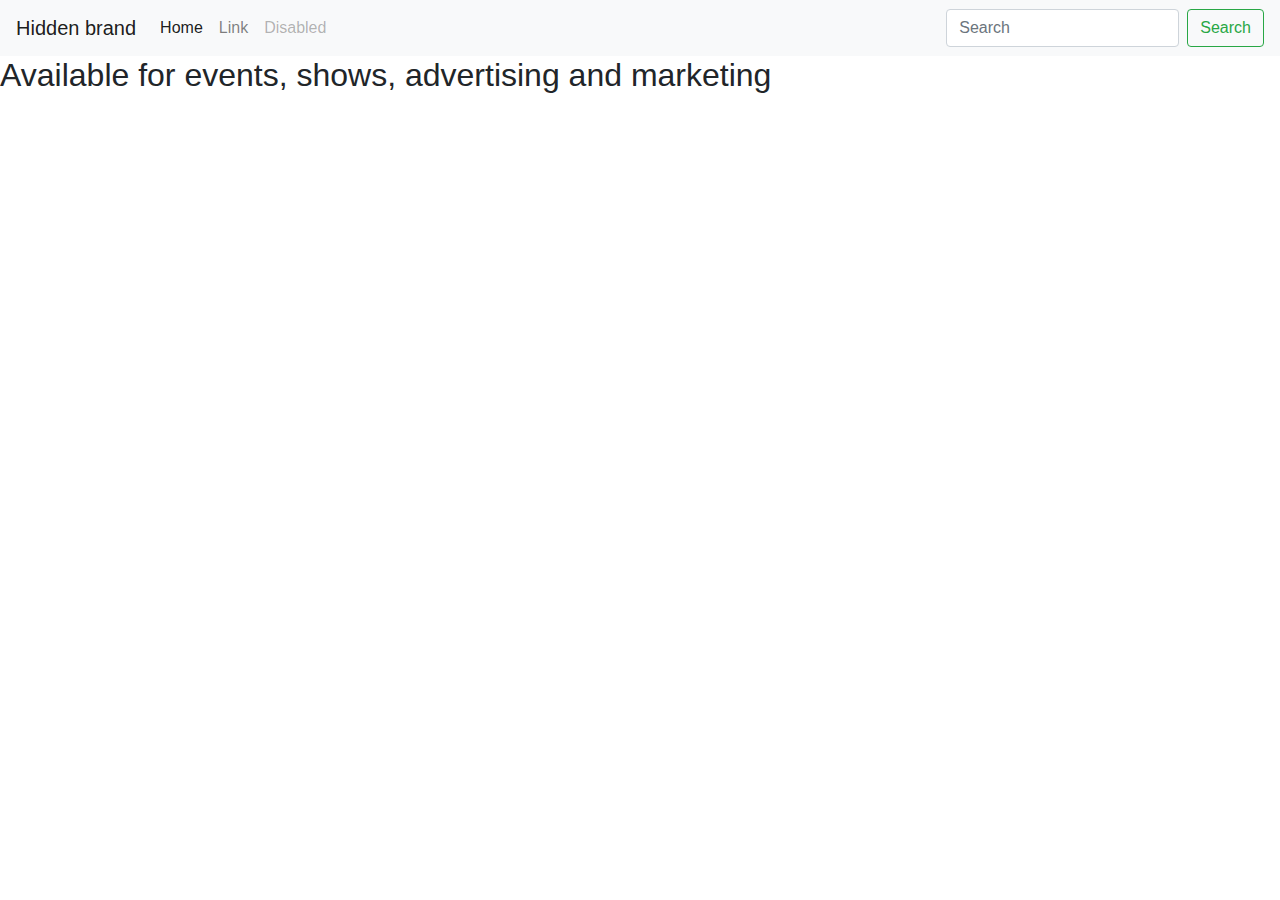
==== index.html @ ab8acf97 "background imgae html added" ====
<!DOCTYPE html>
<html lang="en">
<head>
<meta charset="UTF-8">
<meta name="viewport" content="width=device-width, initial-scale=1.0"><!------Mobile Website Screen Response Created using !TAB------------>
<link rel="stylesheet" href="https://stackpath.bootstrapcdn.com/bootstrap/4.5.0/css/bootstrap.min.css"><!---BOOTSTRAP CDN ADDED---->
<link rel="stylesheet" href="https://use.fontawesome.com/releases/v5.0.10/css/all.css"><!--FONT AWSOME CDN FROM BOOTSTRAP-->
<link rel="stylesheet" href="assests/css/style.css"><!------CSS Stylesheet included in HTML and created in CSS file-->
    <title>Romeo Teacup 2nd Submission</title>
</head>
<body>
<section id="navbar">
<nav class="navbar fixed-top navbar-expand-lg navbar-light bg-light">
  <button class="navbar-toggler" type="button" data-toggle="collapse" data-target="#navbarTogglerDemo01" aria-controls="navbarTogglerDemo01" aria-expanded="false" aria-label="Toggle navigation">
    <span class="navbar-toggler-icon"></span>
  </button>
  <div class="collapse navbar-collapse" id="navbarTogglerDemo01">
    <a class="navbar-brand" href="#">Hidden brand</a>
    <ul class="navbar-nav mr-auto mt-2 mt-lg-0">
      <li class="nav-item active">
        <a class="nav-link" href="#">Home <span class="sr-only">(current)</span></a>
      </li>
      <li class="nav-item">
        <a class="nav-link" href="#">Link</a>
      </li>
      <li class="nav-item">
        <a class="nav-link disabled" href="#">Disabled</a>
      </li>
    </ul>
    <form class="form-inline my-2 my-lg-0">
      <input class="form-control mr-sm-2" type="search" placeholder="Search" aria-label="Search">
      <button class="btn btn-outline-success my-2 my-sm-0" type="submit">Search</button>
    </form>
  </div>
</nav>
</section>
<!---NAVAGATION BAR END---> 
<body>
<!--------------------------Background Home Page image added and edited in CSS --------------->
<section id="hero-outer">
<div id="hero-image"></div>
<div id="cover-text">
    <h1>ROMEO TEACUP</h1>
    <h2>Available for events, shows, advertising and marketing</h2>
</div>
</section><!-------------------------Background Home Page END----------------------------------> 
<footer></footer>
<!---JQUERY JAVASCRPIT, J POPPER JAVASCRIPT, BOOTSTRAP JAVASCRIPT CDN ADDED FROM BOOTSTRAP--------->
<script src="https://code.jquery.com/jquery-3.5.1.slim.min.js" integrity="sha384-DfXdz2htPH0lsSSs5nCTpuj/zy4C+OGpamoFVy38MVBnE+IbbVYUew+OrCXaRkfj" crossorigin="anonymous"></script>
<script src="https://cdn.jsdelivr.net/npm/popper.js@1.16.0/dist/umd/popper.min.js" integrity="sha384-Q6E9RHvbIyZFJoft+2mJbHaEWldlvI9IOYy5n3zV9zzTtmI3UksdQRVvoxMfooAo" crossorigin="anonymous"></script>   
<script src="https://stackpath.bootstrapcdn.com/bootstrap/4.5.0/js/bootstrap.min.js" integrity="sha384-OgVRvuATP1z7JjHLkuOU7Xw704+h835Lr+6QL9UvYjZE3Ipu6Tp75j7Bh/kR0JKI" crossorigin="anonymous"></script>    
</body>
</html>
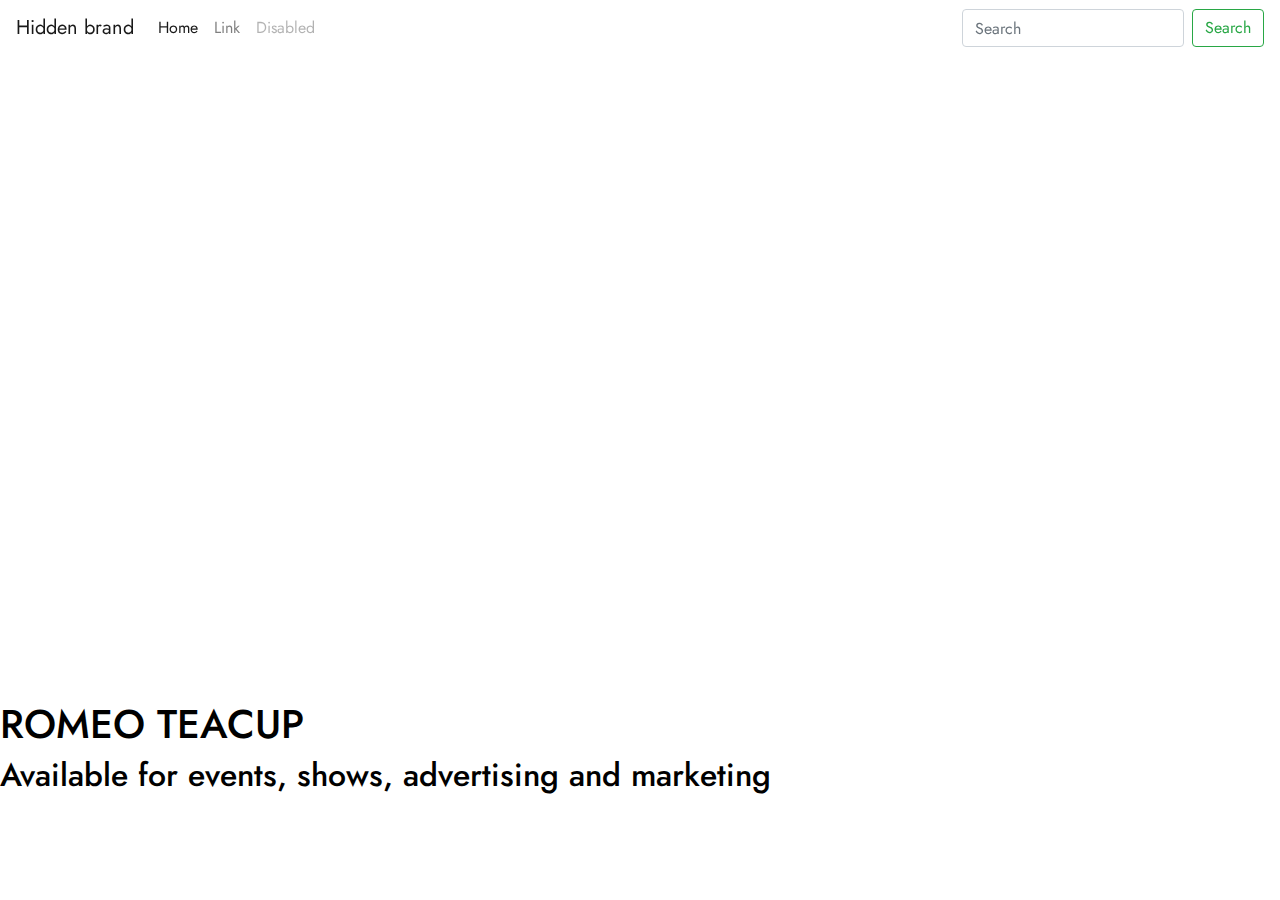
==== commit 40fcba26: "navbar customised transparent" ====
--- a/index.html
+++ b/index.html
@@ -10,7 +10,7 @@
 </head>
 <body>
 <section id="navbar">
-<nav class="navbar fixed-top navbar-expand-lg navbar-light bg-light">
+<nav class="navbar fixed-top navbar-expand-lg bg-transparent navbar-light bg-light">
   <button class="navbar-toggler" type="button" data-toggle="collapse" data-target="#navbarTogglerDemo01" aria-controls="navbarTogglerDemo01" aria-expanded="false" aria-label="Toggle navigation">
     <span class="navbar-toggler-icon"></span>
   </button>
--- a/assests/css/style.css
+++ b/assests/css/style.css
@@ -0,0 +1,46 @@
+@import url('https://fonts.googleapis.com/css2?family=Jost: 100, 200, 300, 400, 500, 600, 700| Playfair: 100, 200, 300, 400, 500, 600, 700');
+/*-------------FONT CDN added INTENT check this----------------*/
+/* ---------------------------------------BODY----------------------------------*/
+*{
+    padding: 0;
+    margin: 0;
+    border: 0;
+}
+html body{
+    height: 100%;/*Web page takes up full height*/
+    weight:100%;/*Web page takes up full width*/
+}
+
+body {
+    font-family: Jost, sans-serif;  /*Overall Font--*/
+    color: black; /*Overall Colour throughout document---*/
+}
+
+/*-------HOME PAGE BACKGROUND--------*/
+#hero-image {
+    height: 700px;
+    width: 100%;
+    background: url("https://thehappypuppysite.com/wp-content/uploads/2019/05/cute-dog-quotes-HP-long.jpg") no-repeat center center;/*Background image repeat removed and center in the middle of the screen*/
+    background-size: cover;/*STRETCH image to fill entire background*/
+
+    animation-name: hero-zoom; /*zoom effect added*/
+    animation-duration: 10s; /*zoom effect lasts for 10 seconds*/
+    animation-fill-mode: forwards; /*image appears to be moving forwards*/
+}
+
+hero-outer {
+    height: 700px; /*same as hero image*/
+    width: 100%; /*same as hero image*/
+    overflow: hidden;
+    position: relative;
+}
+
+@keyframes hero-zoom{ /*image scales up from 100% - 110%*/
+    from{
+        transform: scale(1)
+    }
+    to{
+        transform: scale(1.1)
+    }
+}
+/*-------HOME PAGE BACKGROUND END--------*/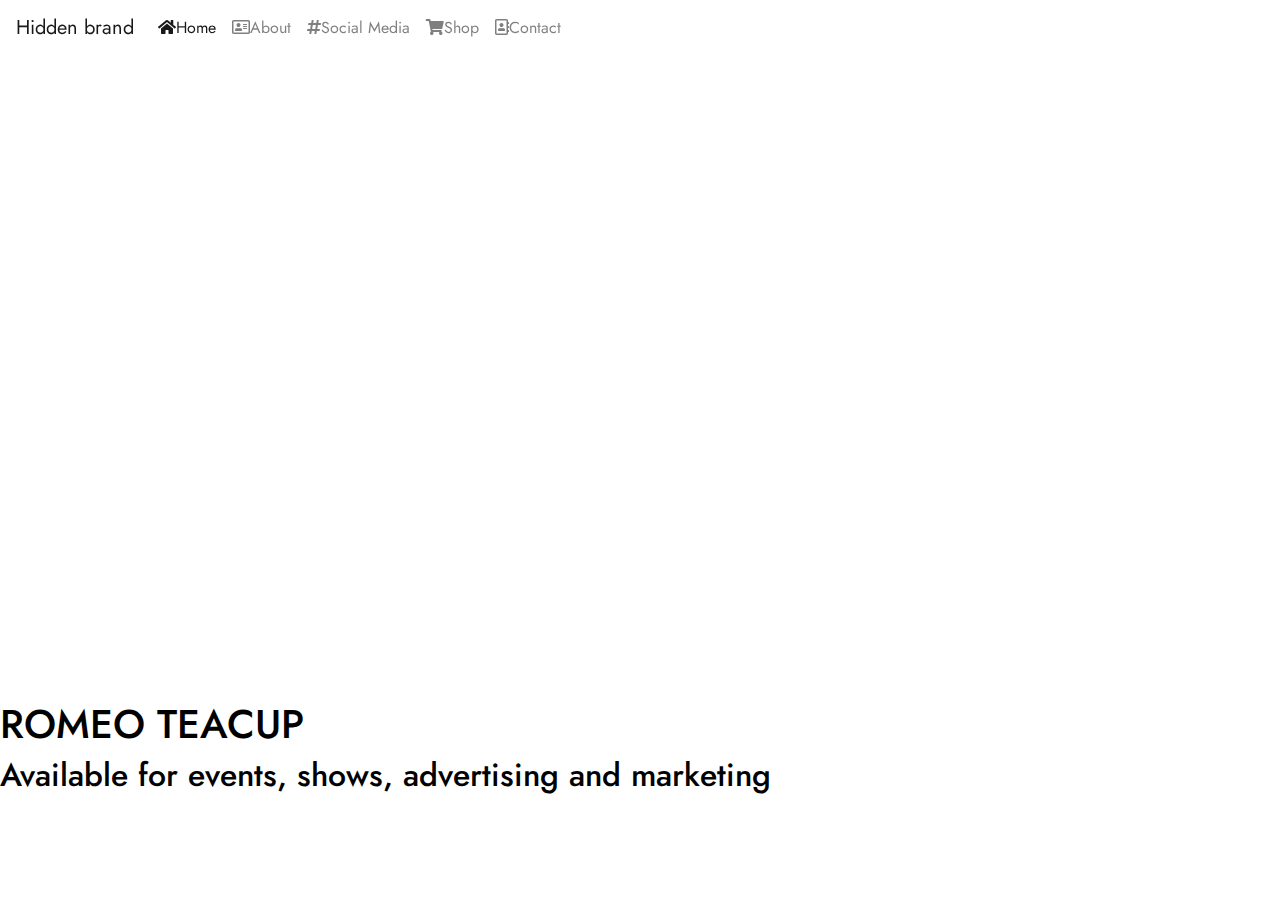
==== commit 5f328774: "navbar items customised" ====
--- a/index.html
+++ b/index.html
@@ -18,19 +18,16 @@
     <a class="navbar-brand" href="#">Hidden brand</a>
     <ul class="navbar-nav mr-auto mt-2 mt-lg-0">
       <li class="nav-item active">
-        <a class="nav-link" href="#">Home <span class="sr-only">(current)</span></a>
-      </li>
+             <a class="nav-link" href="index.html"><i class="fas fa-home" aria-hidden="true"></i>Home</a></li><!---Home Icon from Fontawsome added-->
       <li class="nav-item">
-        <a class="nav-link" href="#">Link</a>
-      </li>
+        <a class="nav-link" href="about.html"><i class="far fa-address-card" aria-hidden="true"></i>About</a></li><!---Address card Icon from Fontawsome added-->
       <li class="nav-item">
-        <a class="nav-link disabled" href="#">Disabled</a>
-      </li>
+        <a class="nav-link" href="social-media.html"><i class="fas fa-hashtag" aria-hidden="true"></i>Social Media</a></li> <!--Hashtag Icon from Fontawsome added-->
+      <li class="nav-item">
+        <a class="nav-link" href="shop.html"><i class="fas fa-shopping-cart" aria-hidden="true"></i>Shop</a></li><!--Camera Icon from Fontawsome added-->
+      <li class="nav-item">
+        <a class="nav-link" href="contact.html"><i class="far fa-address-book" aria-hidden="true"></i>Contact</a></li><!---Address book Icon from Fontawsome added-->
     </ul>
-    <form class="form-inline my-2 my-lg-0">
-      <input class="form-control mr-sm-2" type="search" placeholder="Search" aria-label="Search">
-      <button class="btn btn-outline-success my-2 my-sm-0" type="submit">Search</button>
-    </form>
   </div>
 </nav>
 </section>
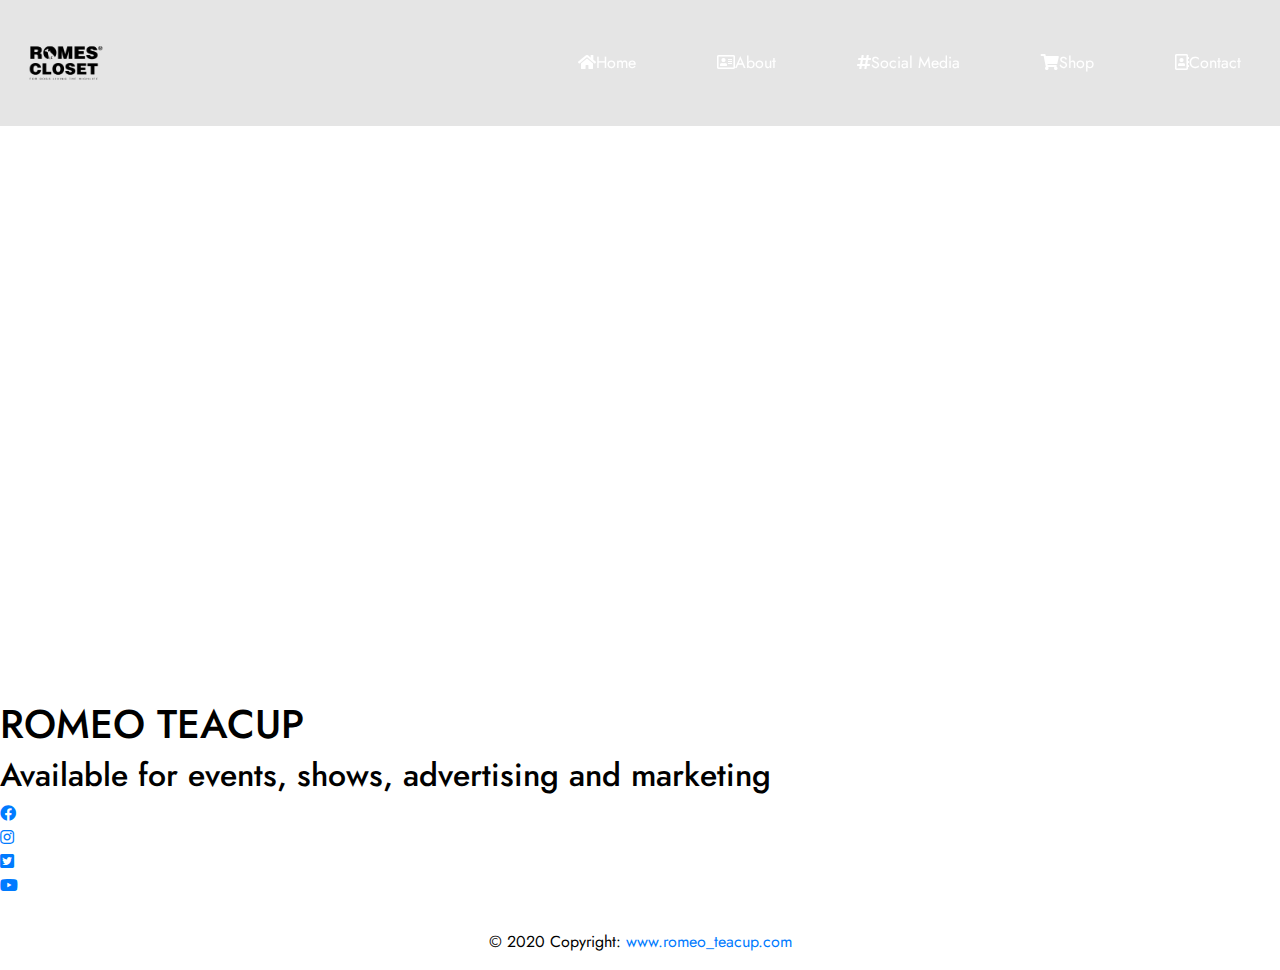
==== commit 21f477a0: "footer html created" ====
--- a/index.html
+++ b/index.html
@@ -10,13 +10,13 @@
 </head>
 <body>
 <section id="navbar">
-<nav class="navbar fixed-top navbar-expand-lg bg-transparent navbar-light bg-light">
+<nav class="navbar fixed-top navbar-expand-lg navbar-custom"> <!----Customised background colour & Fixed Top-->
   <button class="navbar-toggler" type="button" data-toggle="collapse" data-target="#navbarTogglerDemo01" aria-controls="navbarTogglerDemo01" aria-expanded="false" aria-label="Toggle navigation">
     <span class="navbar-toggler-icon"></span>
   </button>
   <div class="collapse navbar-collapse" id="navbarTogglerDemo01">
-    <a class="navbar-brand" href="#">Hidden brand</a>
-    <ul class="navbar-nav mr-auto mt-2 mt-lg-0">
+      <a class="navbar-brand" href="#"><img src="assests/img/Romes Closet_Logo-D8.PNG"></a><!---LOGO ADDED & Size customised in CSS-- -->
+    <ul class="navbar-nav ml-auto">
       <li class="nav-item active">
              <a class="nav-link" href="index.html"><i class="fas fa-home" aria-hidden="true"></i>Home</a></li><!---Home Icon from Fontawsome added-->
       <li class="nav-item">
@@ -41,7 +41,20 @@
     <h2>Available for events, shows, advertising and marketing</h2>
 </div>
 </section><!-------------------------Background Home Page END----------------------------------> 
-<footer></footer>
+<!---------------------------------------FOOTER Social Media links ------------------>
+<footer>
+<ul class="social-networks">
+        <li><a href="https://www.facebook.com/" target="_blank"><i class="fab fa-facebook fa-sx"></i></a></li>
+        <li><a href="https://www.instagram.com" target="_blank"><i class="fab fa-instagram fa-sx"></i></a></li>
+        <li><a href="https://twitter.com/explore" target="_blank"><i class="fab fa-twitter-square fa-sx"></i></a></li>
+        <li><a href="https://www.youtube.com" target="_blank"><i class="fab fa-youtube fa-sx"></i></a></li>
+    </ul>
+  <!-- Copyright -->
+<div class="footer-copyright text-center py-3">© 2020 Copyright:
+    <a href="https://romeo_teacup.com/"> www.romeo_teacup.com</a>
+  </div>
+</footer>
+<!-- Footer -->
 <!---JQUERY JAVASCRPIT, J POPPER JAVASCRIPT, BOOTSTRAP JAVASCRIPT CDN ADDED FROM BOOTSTRAP--------->
 <script src="https://code.jquery.com/jquery-3.5.1.slim.min.js" integrity="sha384-DfXdz2htPH0lsSSs5nCTpuj/zy4C+OGpamoFVy38MVBnE+IbbVYUew+OrCXaRkfj" crossorigin="anonymous"></script>
 <script src="https://cdn.jsdelivr.net/npm/popper.js@1.16.0/dist/umd/popper.min.js" integrity="sha384-Q6E9RHvbIyZFJoft+2mJbHaEWldlvI9IOYy5n3zV9zzTtmI3UksdQRVvoxMfooAo" crossorigin="anonymous"></script>   
--- a/assests/css/style.css
+++ b/assests/css/style.css
@@ -43,4 +43,29 @@
         transform: scale(1.1)
     }
 }
-/*-------HOME PAGE BACKGROUND END--------*/+/*-------HOME PAGE BACKGROUND END--------*/
+
+/*----------------------------------NAVIGATION SECTION-------------------*/
+/*Navigation bar customised using CSS to make height of my logo bigger on the page*/
+.navbar-brand img {
+    height: 100px; 
+    padding-left: 0px;
+}
+
+/* Modify the backgorund color */ 
+.navbar-custom { 
+    background-color: rgb(0, 0, 0); /* Fallback color */
+    background-color: rgba(0, 0, 0, 0.1); /* Black background with 0.5 opacity */
+} 
+
+/*Navigation link items arranged in the Navbar to provide enough room visually*/
+.navbar-nav li{
+  padding:0, 30px;
+  margin-left:50px;
+  margin-right:15px;
+}
+
+/*Navigation link items in the Navbar changed to the colour white*/
+#navbar ul li a{
+    color: white;
+}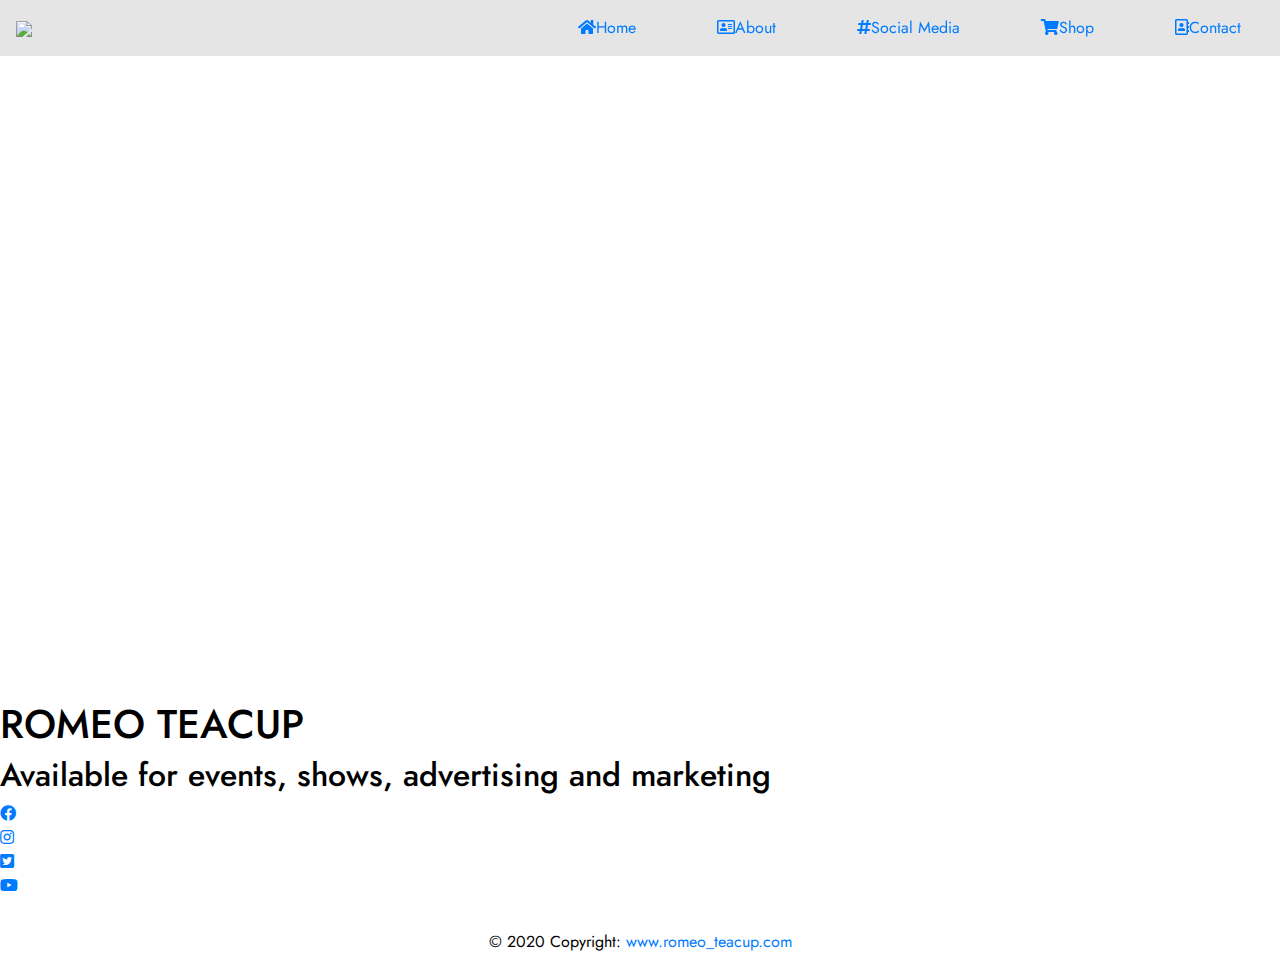
==== commit ef737475: "changes made to line 19following validator check" ====
--- a/index.html
+++ b/index.html
@@ -2,20 +2,21 @@
 <html lang="en">
 <head>
 <meta charset="UTF-8">
-<meta name="viewport" content="width=device-width, initial-scale=1.0"><!------Mobile Website Screen Response Created using !TAB------------>
-<link rel="stylesheet" href="https://stackpath.bootstrapcdn.com/bootstrap/4.5.0/css/bootstrap.min.css"><!---BOOTSTRAP CDN ADDED---->
+<meta name="viewport" content="width=device-width, initial-scale=1.0"><!--Mobile Website Screen Response Created using!TAB-->
+<script src="https://code.jquery.com/jquery-3.5.1.slim.min.js"></script><!---JQuery added before bootstrap css-->
+<link rel="stylesheet" href="https://stackpath.bootstrapcdn.com/bootstrap/4.5.0/css/bootstrap.min.css"><!--BOOTSTRAP CDN ADDED-->
 <link rel="stylesheet" href="https://use.fontawesome.com/releases/v5.0.10/css/all.css"><!--FONT AWSOME CDN FROM BOOTSTRAP-->
-<link rel="stylesheet" href="assests/css/style.css"><!------CSS Stylesheet included in HTML and created in CSS file-->
+<link rel="stylesheet" href="assests/css/style.css"><!--CSS Stylesheet included in HTML and created in CSS file-->
     <title>Romeo Teacup 2nd Submission</title>
 </head>
 <body>
-<section id="navbar">
-<nav class="navbar fixed-top navbar-expand-lg navbar-custom"> <!----Customised background colour & Fixed Top-->
-  <button class="navbar-toggler" type="button" data-toggle="collapse" data-target="#navbarTogglerDemo01" aria-controls="navbarTogglerDemo01" aria-expanded="false" aria-label="Toggle navigation">
-    <span class="navbar-toggler-icon"></span>
+<nav class="navbar fixed-top navbar-expand-lg navbar-custom"> <!--Customised background colour & Fixed Top-->
+  <button class="navbar-toggler" type="button" data-toggle="collapse" data-target="#collapse_target">
+    <span class="navbar-toggler-icon">
+    </span>
   </button>
-  <div class="collapse navbar-collapse" id="navbarTogglerDemo01">
-      <a class="navbar-brand" href="#"><img src="assests/img/Romes Closet_Logo-D8.PNG"></a><!---LOGO ADDED & Size customised in CSS-- -->
+  <div class="collapse navbar-collapse" id="collapse_target">
+      <a class="navbar-brand" href="#"><img src="assests/img/Romes_Closet_Logo-D8.PNG"></a><!--LOGO ADDED & Size customised in CSS-->
     <ul class="navbar-nav ml-auto">
       <li class="nav-item active">
              <a class="nav-link" href="index.html"><i class="fas fa-home" aria-hidden="true"></i>Home</a></li><!---Home Icon from Fontawsome added-->
@@ -30,18 +31,16 @@
     </ul>
   </div>
 </nav>
-</section>
-<!---NAVAGATION BAR END---> 
-<body>
-<!--------------------------Background Home Page image added and edited in CSS --------------->
+<!--NAVAGATION BAR END--> 
+<!--Background Home Page image added and edited in CSS-->
 <section id="hero-outer">
 <div id="hero-image"></div>
 <div id="cover-text">
     <h1>ROMEO TEACUP</h1>
     <h2>Available for events, shows, advertising and marketing</h2>
 </div>
-</section><!-------------------------Background Home Page END----------------------------------> 
-<!---------------------------------------FOOTER Social Media links ------------------>
+</section><!--Background Home Page END--> 
+<!--FOOTER Social Media links-->
 <footer>
 <ul class="social-networks">
         <li><a href="https://www.facebook.com/" target="_blank"><i class="fab fa-facebook fa-sx"></i></a></li>
@@ -49,14 +48,13 @@
         <li><a href="https://twitter.com/explore" target="_blank"><i class="fab fa-twitter-square fa-sx"></i></a></li>
         <li><a href="https://www.youtube.com" target="_blank"><i class="fab fa-youtube fa-sx"></i></a></li>
     </ul>
-  <!-- Copyright -->
+<!-- Copyright -->
 <div class="footer-copyright text-center py-3">© 2020 Copyright:
     <a href="https://romeo_teacup.com/"> www.romeo_teacup.com</a>
   </div>
 </footer>
 <!-- Footer -->
-<!---JQUERY JAVASCRPIT, J POPPER JAVASCRIPT, BOOTSTRAP JAVASCRIPT CDN ADDED FROM BOOTSTRAP--------->
-<script src="https://code.jquery.com/jquery-3.5.1.slim.min.js" integrity="sha384-DfXdz2htPH0lsSSs5nCTpuj/zy4C+OGpamoFVy38MVBnE+IbbVYUew+OrCXaRkfj" crossorigin="anonymous"></script>
+<!--JQUERY JAVASCRPIT, J POPPER JAVASCRIPT, BOOTSTRAP JAVASCRIPT CDN ADDED FROM BOOTSTRAP-->
 <script src="https://cdn.jsdelivr.net/npm/popper.js@1.16.0/dist/umd/popper.min.js" integrity="sha384-Q6E9RHvbIyZFJoft+2mJbHaEWldlvI9IOYy5n3zV9zzTtmI3UksdQRVvoxMfooAo" crossorigin="anonymous"></script>   
 <script src="https://stackpath.bootstrapcdn.com/bootstrap/4.5.0/js/bootstrap.min.js" integrity="sha384-OgVRvuATP1z7JjHLkuOU7Xw704+h835Lr+6QL9UvYjZE3Ipu6Tp75j7Bh/kR0JKI" crossorigin="anonymous"></script>    
 </body>
